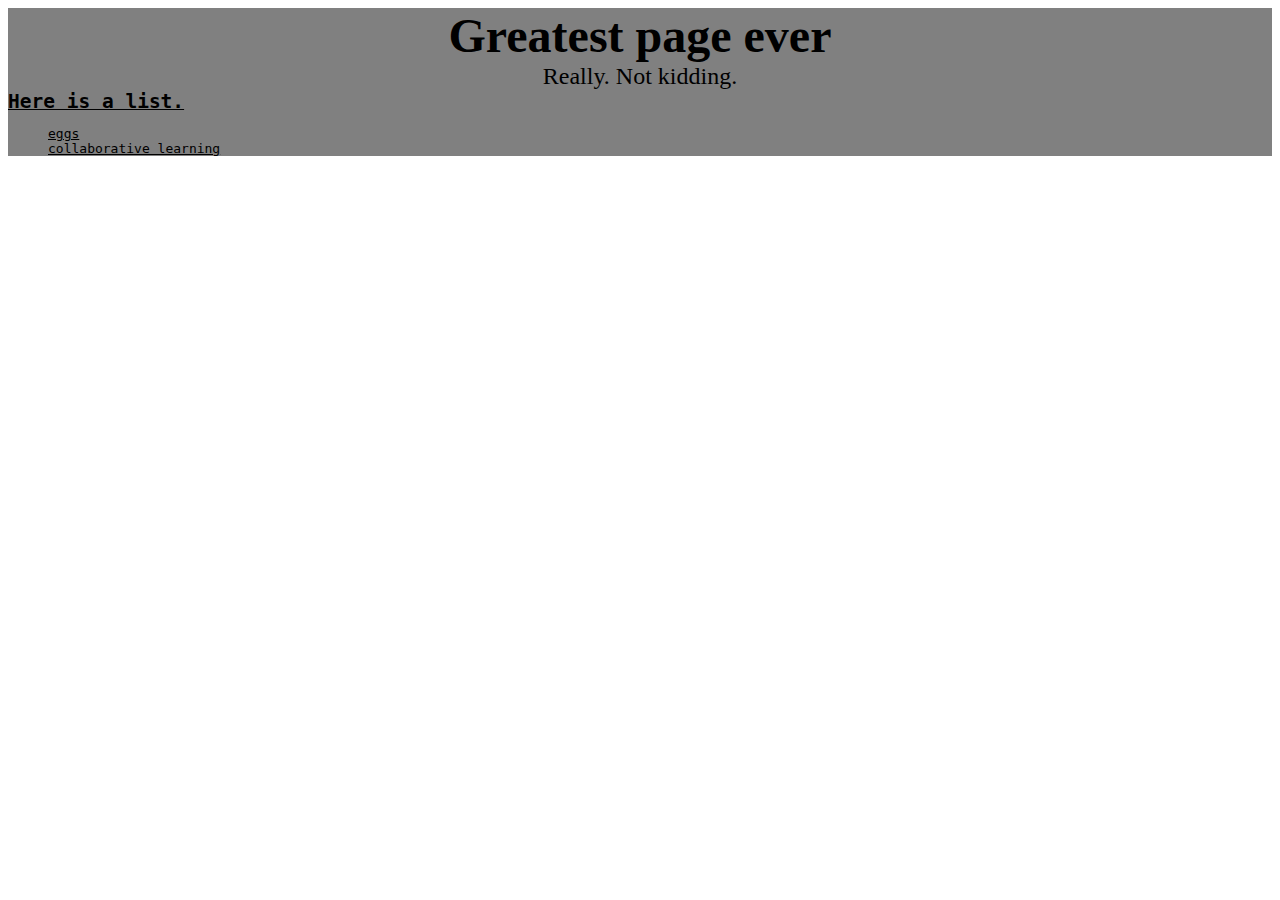
==== workshop/exercise-4/index.html @ a1a96ac2 "upload" ====
<!DOCTYPE html>
<html>
  <head>
    <link rel="stylesheet" type="text/css" href="style.css" />
  </head>

  <body>
    <h1 class="centered" id="title">
      Greatest page ever
    </h1>
    <p id="subtitle" class="centered">
      Really. Not kidding.
    </p>
    <div id="content" class="monospaced">
      <h2>Here is a list.</h2>
      <ul>
        <li id="first-element">eggs</li>
        <li id="second-element">collaborative learning</li>
      </ul>
    </div>
  </body>
</html>
---- workshop/exercise-4/style.css ----
.centered {
  text-align: center;
}

#title {
  font-size: 3em;
}

#subtitle {
  font-size: 1.5em;
}

div {
  background-color: gray;
}

li {
  list-style-type: none;
}

#content {
  text-decoration: underline;
  background: grey;
}

.monospaced {
  font-family: monospace;
}

h1,p,h2 {
  background: grey;
  margin: 0;
}
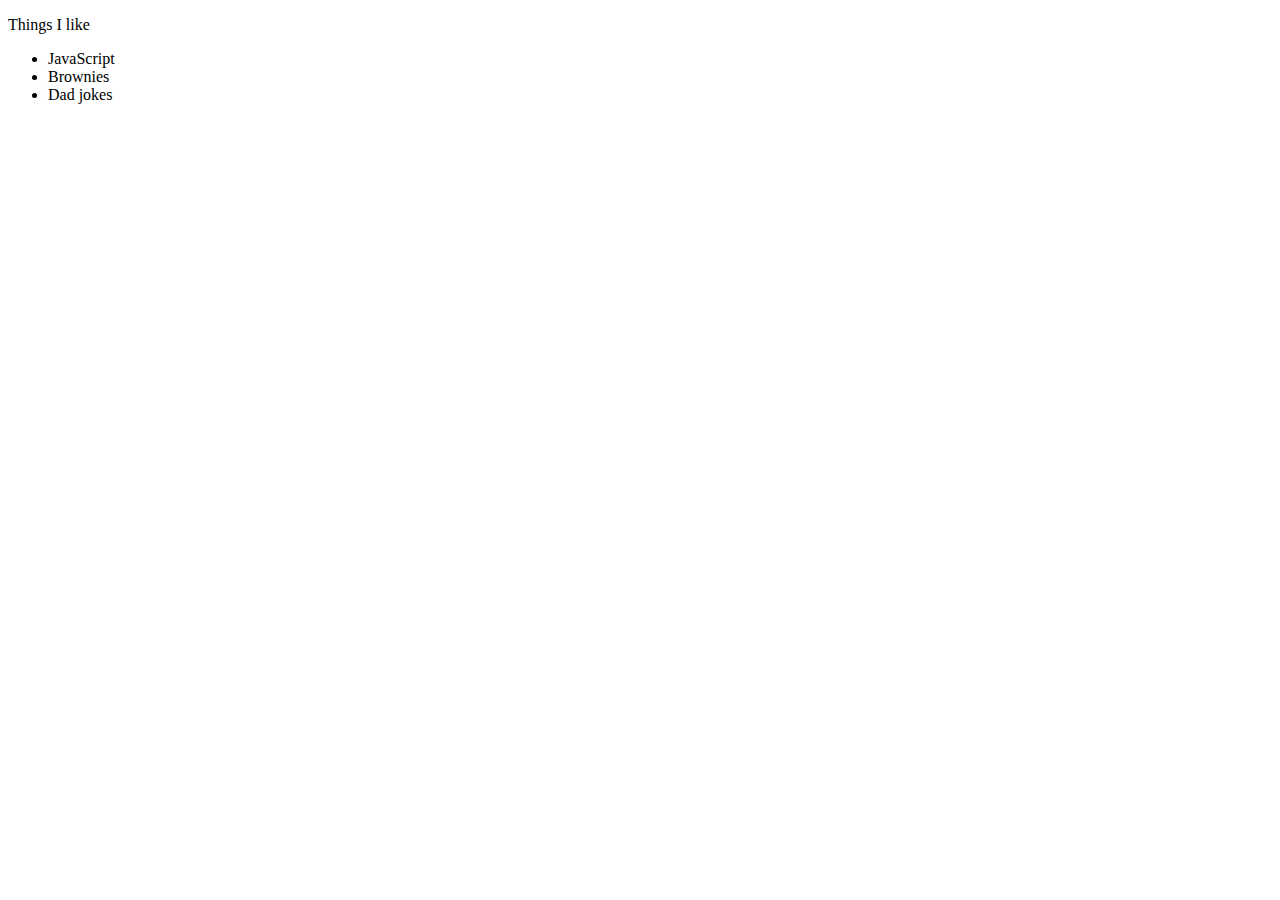
==== commit b53f976c: "upload" ====
--- a/workshop/exercise-4/index.html
+++ b/workshop/exercise-4/index.html
@@ -1,22 +1,12 @@
+<!-- ...crickets... -->
 <!DOCTYPE html>
 <html>
-  <head>
-    <link rel="stylesheet" type="text/css" href="style.css" />
-  </head>
-
-  <body>
-    <h1 class="centered" id="title">
-      Greatest page ever
-    </h1>
-    <p id="subtitle" class="centered">
-      Really. Not kidding.
-    </p>
-    <div id="content" class="monospaced">
-      <h2>Here is a list.</h2>
-      <ul>
-        <li id="first-element">eggs</li>
-        <li id="second-element">collaborative learning</li>
-      </ul>
-    </div>
-  </body>
-</html>
+    <body>
+        <p>Things I like</p>
+        <ul>
+            <li>JavaScript</li>
+            <li>Brownies</li>
+            <li>Dad jokes</li>
+        </ul>
+    </body>
+</html>